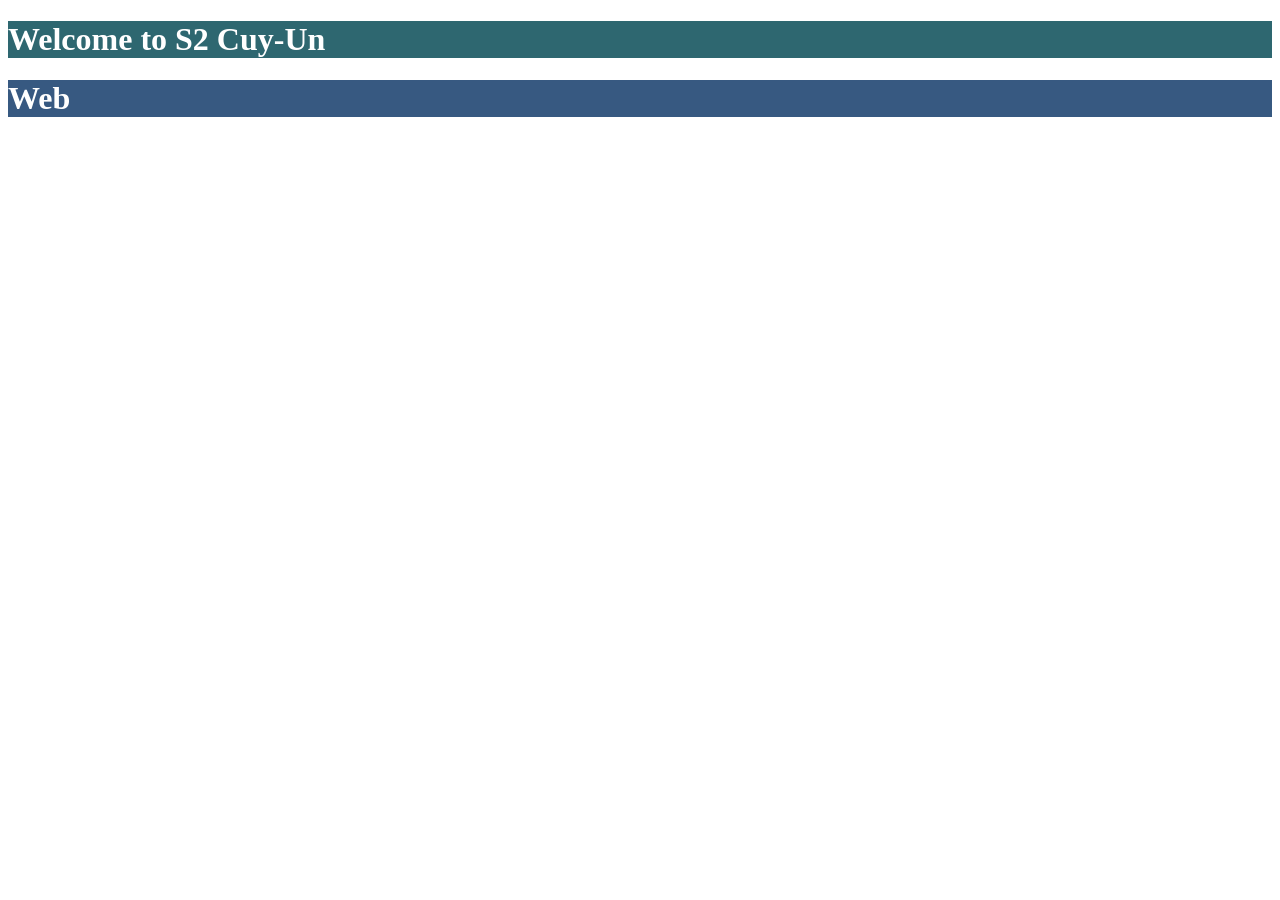
==== cuy-universityS2/sesi1/index.html @ 7b4ef7ed "Add files via upload" ====
<!DOCTYPE html>
<html lang="en">
<head>
    <meta charset="UTF-8">
    <meta name="viewport" content="width=device-width, initial-scale=1.0">
    <link rel="stylesheet" href="style.css">
    <title>S2 Cuy-Un</title>
</head>
<body>
    <div class="first">
        <h1>Welcome to S2 Cuy-Un</h1>
    </div>

    <div class="second">
        <h1>Web</h1>
    </div>

</body>
</html>
---- cuy-universityS2/sesi1/style.css ----
.first {
    color: rgb(255, 255, 255);
    background-color: rgb(46, 103, 112);
}

.second {
    color: rgb(255, 255, 255);
    background-color: rgb(55, 89, 129);
}
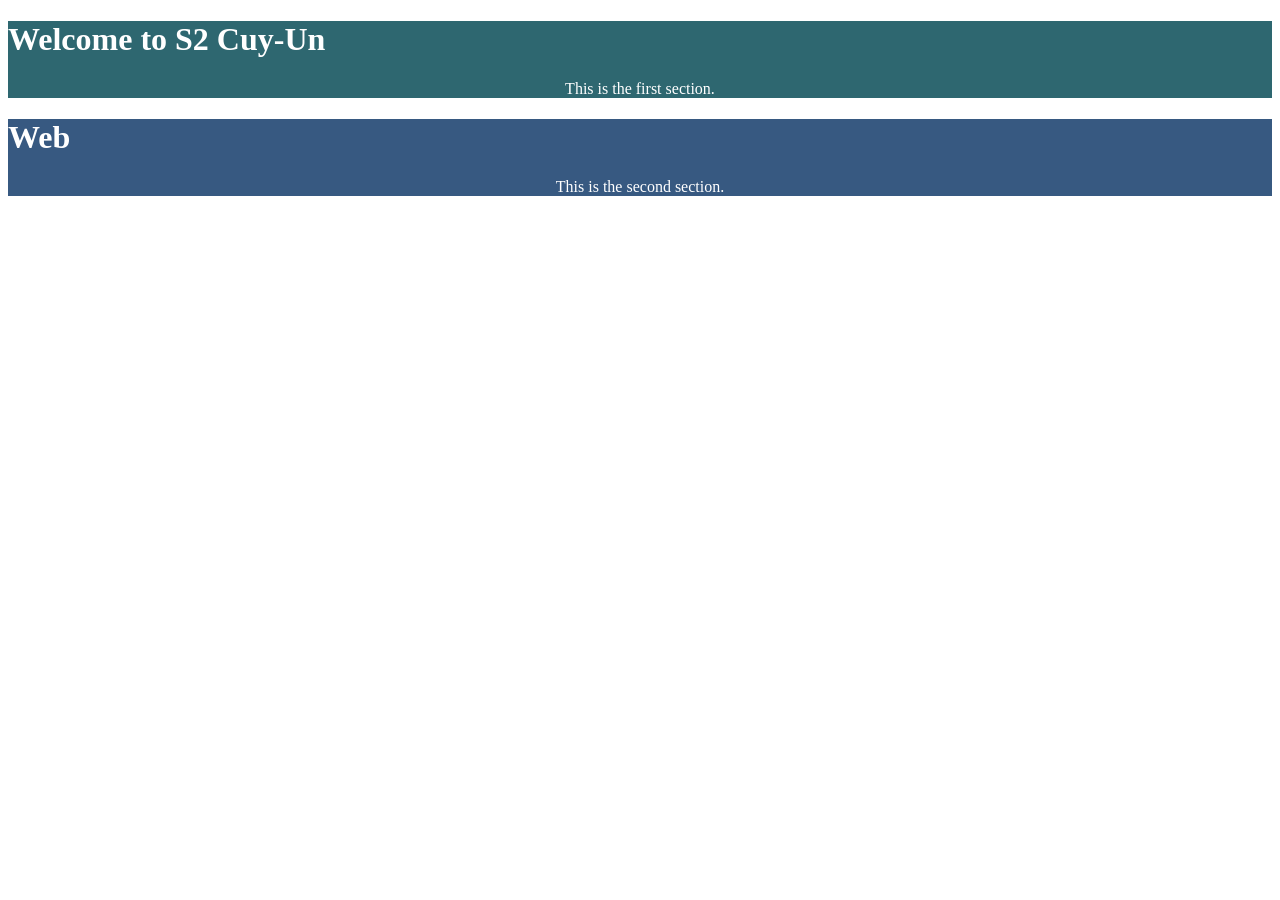
==== commit 32952b25: "Update index.html" ====
--- a/cuy-universityS2/sesi1/index.html
+++ b/cuy-universityS2/sesi1/index.html
@@ -9,11 +9,13 @@
 <body>
     <div class="first">
         <h1>Welcome to S2 Cuy-Un</h1>
+        <p>This is the first section.</p>
     </div>
 
     <div class="second">
         <h1>Web</h1>
+        <p>This is the second section.</p>
     </div>
 
 </body>
-</html>+</html>
--- a/cuy-universityS2/sesi1/style.css
+++ b/cuy-universityS2/sesi1/style.css
@@ -6,4 +6,13 @@
 .second {
     color: rgb(255, 255, 255);
     background-color: rgb(55, 89, 129);
-}+}
+
+/* #third {
+    color: rgb(255, 255, 255);
+    background-color: rgb(104, 55, 129);
+} */
+
+p {
+    text-align: center;
+}
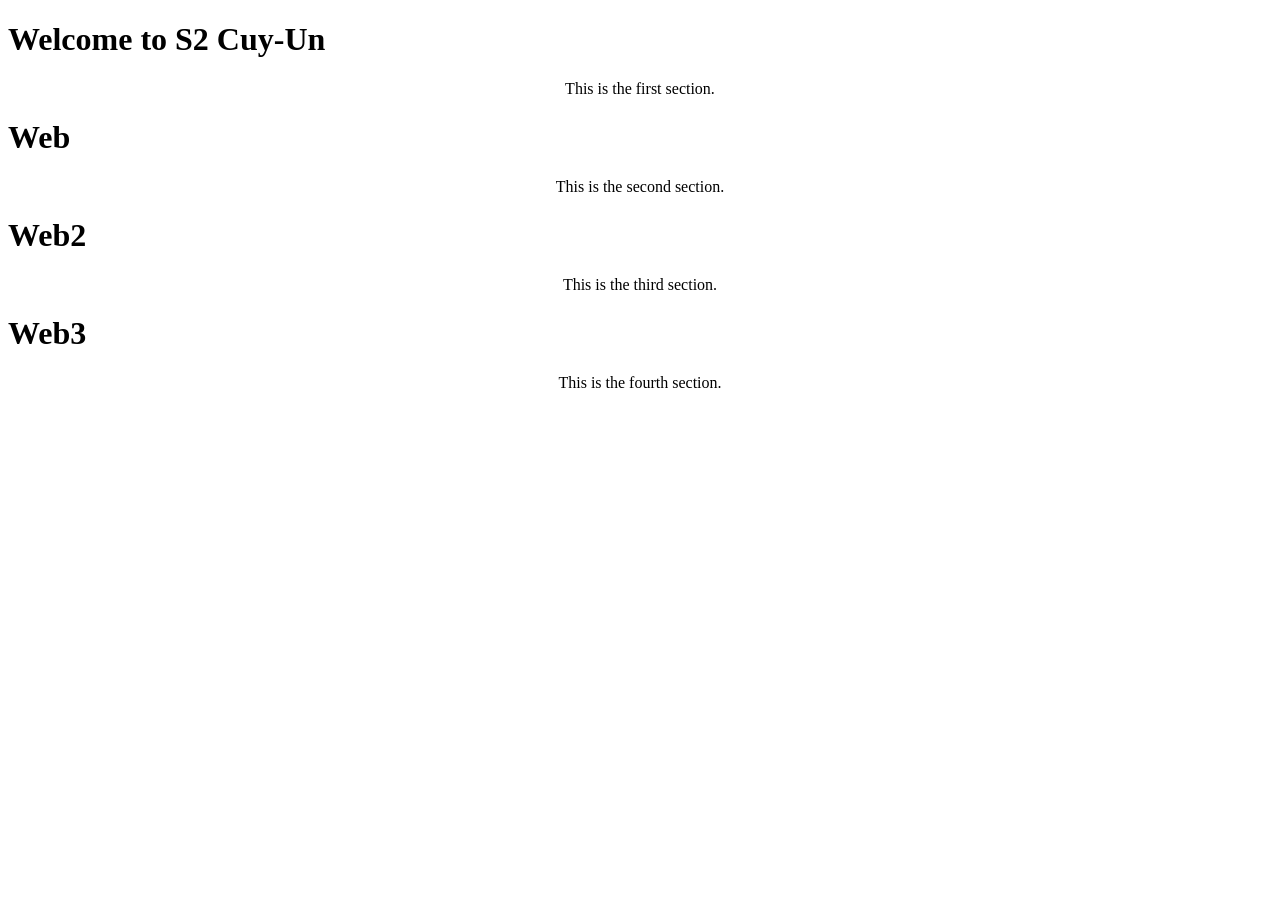
==== commit 06608a05: "Update index.html" ====
--- a/cuy-universityS2/sesi1/index.html
+++ b/cuy-universityS2/sesi1/index.html
@@ -7,15 +7,30 @@
     <title>S2 Cuy-Un</title>
 </head>
 <body>
-    <div class="first">
-        <h1>Welcome to S2 Cuy-Un</h1>
-        <p>This is the first section.</p>
+    <div class="container">
+        <div class="wrapper">
+
+        <div class="card text-center">
+            <h1>Welcome to S2 Cuy-Un</h1>
+            <p>This is the first section.</p>
+        </div>
+
+        <div class="card text-center">
+        <h1>Web</h1>
+            <p>This is the second section.</p>
+        </div>
+
+        <div class="card text-center">
+            <h1>Web2</h1>
+            <p>This is the third section.</p>
+        </div>
+
+        <div class="card text-center">
+            <h1>Web3</h1>
+            <p>This is the fourth section.</p>
+        </div>
+
+        </div>
     </div>
-
-    <div class="second">
-        <h1>Web</h1>
-        <p>This is the second section.</p>
-    </div>
-
 </body>
 </html>
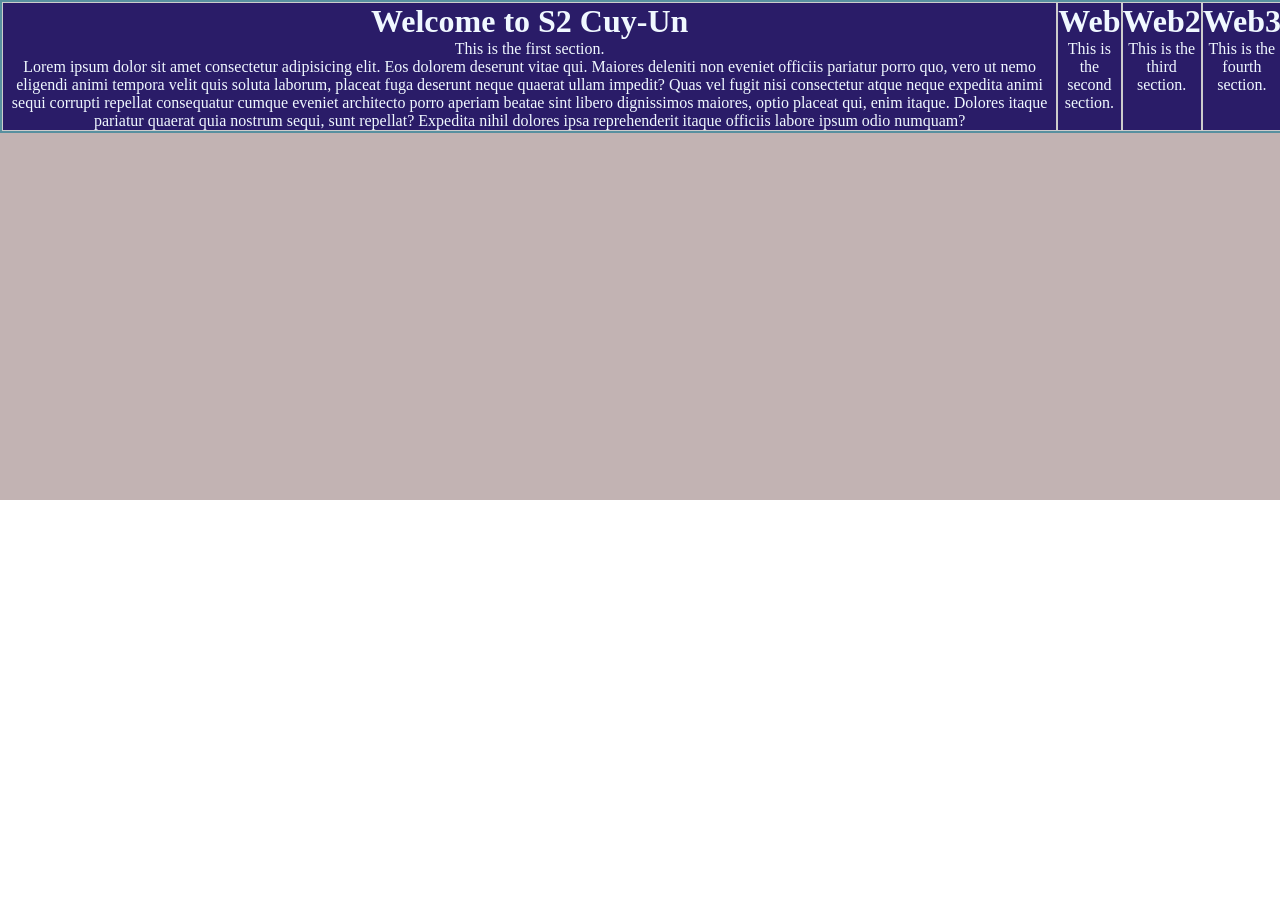
==== commit 040526b6: "Update index.html" ====
--- a/cuy-universityS2/sesi1/index.html
+++ b/cuy-universityS2/sesi1/index.html
@@ -13,6 +13,7 @@
         <div class="card text-center">
             <h1>Welcome to S2 Cuy-Un</h1>
             <p>This is the first section.</p>
+            <p>Lorem ipsum dolor sit amet consectetur adipisicing elit. Eos dolorem deserunt vitae qui. Maiores deleniti non eveniet officiis pariatur porro quo, vero ut nemo eligendi animi tempora velit quis soluta laborum, placeat fuga deserunt neque quaerat ullam impedit? Quas vel fugit nisi consectetur atque neque expedita animi sequi corrupti repellat consequatur cumque eveniet architecto porro aperiam beatae sint libero dignissimos maiores, optio placeat qui, enim itaque. Dolores itaque pariatur quaerat quia nostrum sequi, sunt repellat? Expedita nihil dolores ipsa reprehenderit itaque officiis labore ipsum odio numquam?</p>
         </div>
 
         <div class="card text-center">
--- a/cuy-universityS2/sesi1/style.css
+++ b/cuy-universityS2/sesi1/style.css
@@ -1,4 +1,25 @@
-.first {
+*, 
+html,
+body {
+    margin: 0;
+    padding: 0;
+}
+
+.container {
+    width: 100%;
+    height : 500px;
+    background-color : rgb(194, 179, 179);
+}
+
+.wrapper {
+    display: flex;
+    width: 100%;
+    height: auto;
+    color:aliceblue;
+    border: 2px solid #58909f;
+}
+
+/* .first {
     color: rgb(255, 255, 255);
     background-color: rgb(46, 103, 112);
 }
@@ -6,13 +27,18 @@
 .second {
     color: rgb(255, 255, 255);
     background-color: rgb(55, 89, 129);
-}
+} */
 
 /* #third {
     color: rgb(255, 255, 255);
     background-color: rgb(104, 55, 129);
 } */
 
-p {
+.text-center {
     text-align: center;
 }
+
+.card {
+    border: 1px solid #ccc;
+    background-color: rgb(42, 28, 104);
+}
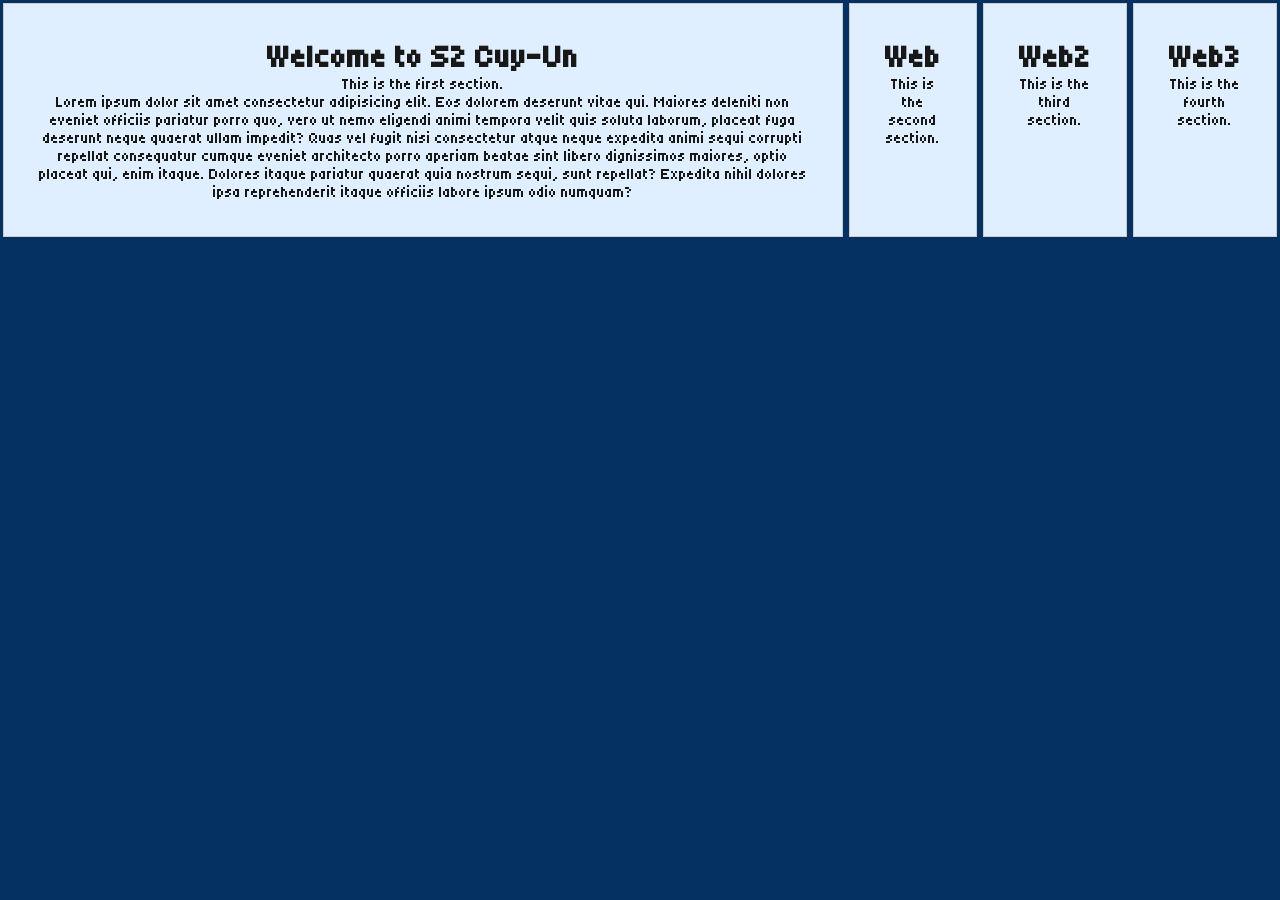
==== commit e8ba559e: "Update index.html" ====
--- a/cuy-universityS2/sesi1/index.html
+++ b/cuy-universityS2/sesi1/index.html
@@ -4,6 +4,9 @@
     <meta charset="UTF-8">
     <meta name="viewport" content="width=device-width, initial-scale=1.0">
     <link rel="stylesheet" href="style.css">
+    <link rel="preconnect" href="https://fonts.googleapis.com">
+    <link rel="preconnect" href="https://fonts.gstatic.com" crossorigin>
+    <link href="https://fonts.googleapis.com/css2?family=Black+Ops+One&family=Gravitas+One&family=Tiny5&display=swap" rel="stylesheet">
     <title>S2 Cuy-Un</title>
 </head>
 <body>
--- a/cuy-universityS2/sesi1/style.css
+++ b/cuy-universityS2/sesi1/style.css
@@ -3,20 +3,28 @@
 body {
     margin: 0;
     padding: 0;
+    font-family: "Tiny5", sans-serif;
+}
+
+:root {
+    --bg-primary:  rgb(5, 49, 98);
+    --bg-primary-light: rgb(184, 178, 232);
+    --bg-secondary: rgb(224, 239, 255);
+    --bg-secondary-light: rgb(19, 8, 97);
+    --text-primary: rgb(231, 230, 230);
+    --text-secondary: rgb(25, 24, 24);
 }
 
 .container {
     width: 100%;
-    height : 500px;
-    background-color : rgb(194, 179, 179);
+    height : 100vh;
+    background-color : var(--bg-primary);
 }
 
 .wrapper {
     display: flex;
     width: 100%;
     height: auto;
-    color:aliceblue;
-    border: 2px solid #58909f;
 }
 
 /* .first {
@@ -40,5 +48,8 @@
 
 .card {
     border: 1px solid #ccc;
-    background-color: rgb(42, 28, 104);
+    color: var(--text-secondary);
+    background-color: var(--bg-secondary);
+    padding: 35px;
+    margin: 3px;
 }
